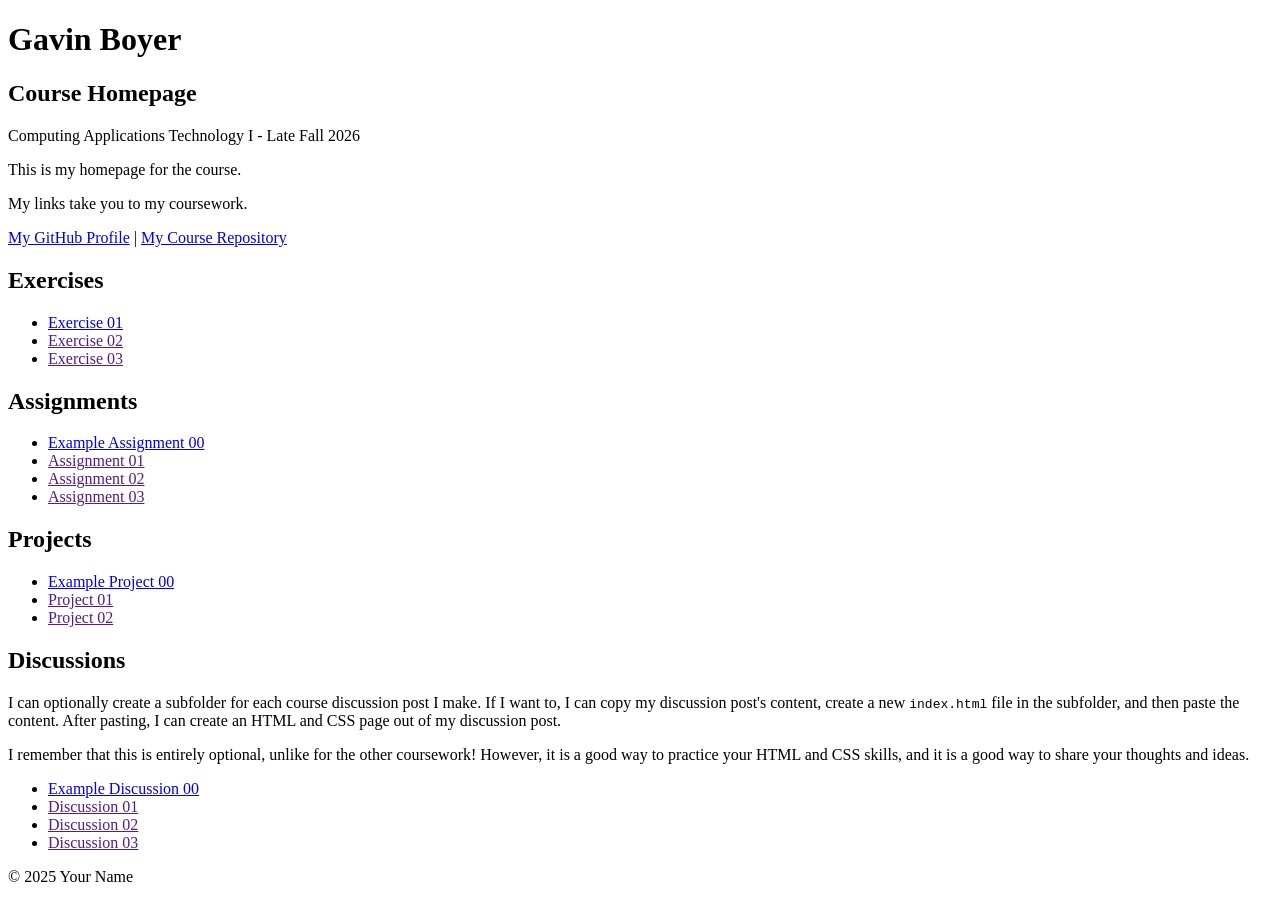
==== index.html @ da6de2c2 "update index.html replaced placeholder information with my own, added link to exercise 01" ====
<!DOCTYPE html>

<!--

INSTRUCTIONS: HOW TO CHANGE THIS PAGE:

1. Change "Student Name" in the title above to your real name.

2. Change "Your Name" in the big heading below to your real name.

3. Change "your-username" to your real GitHub username in both links.

4. Change "your-repo-name" to the name of this repository.

5. Change "Course Name" to the name of your class.

6. Change "Semester Year" to match when you are taking this class.

7. Add links to your work:
    - Find the words that say "Exercise 01", "Assignment 01", etc.
    - Between the quote marks in href="", put the relative link to your work in the subfolder. You can simply link to the subfolder name. Take a look at the example folders and links to see how to do this.
    - For work not yet started/completed, you can leave the href="" blank until you are ready.
    - Change the words "Exercise 01" to match the name of the exercise. Do the same for assignments and projects. If you add your discussion posts, do the same for them.
    - Do this for each piece of work you finish.

8. You can add more links by copying a whole line like this:
    <li><a href="">New Work Name</a></li>
    Then paste it below the last one in that section.

9. Save your changes and push to GitHub when you are done. Remember you can use GitHub Desktop to help you with this.

Remember: During the course, if you want, you can style your homepage to introduce your own style and aesthetics. To start, keep this page simple and plain. This is just a template to get you started. Embrace the handcrafted approach to web design and development: change things to make them your own.

Remember: You must have a GitHub account, a new GitHub repository for this course, and this file (index.html) in that repository. 

Remember: You must create subfolders for each piece of coursework as the semester progresses.

-->

<html lang="en">
    <head>
        <meta charset="UTF-8" />
        <title>Course Homepage template</title>
        <meta charset="UTF-8" />
        <meta name="viewport" content="width=device-width, initial-scale=1.0" />
        <title>Gavin Boyer - Course Homepage</title>
    </head>

    <body>
        <header>
            <h1>Gavin Boyer</h1>
            <h2>Course Homepage</h2>
            <p>Computing Applications Technology I - Late Fall 2026</p>
            <p>This is my homepage for the course.</p>
            <p>My links take you to my coursework.</p>
            <nav>
                <a href="https://github.com/GavinBoyer">My GitHub Profile</a>
                |
                <a href="https://github.com/GavinBoyer/course-portfolio">
                    My Course Repository
                </a>
            </nav>
        </header>

        <main>
            <section>
                <h2>Exercises</h2>
                <ul>
                    <li><a href="exercise-01/index.html">Exercise 01</a></li>
                    <li><a href="">Exercise 02</a></li>
                    <li><a href="">Exercise 03</a></li>
                </ul>
            </section>

            <section>
                <h2>Assignments</h2>
                <ul>
                    <li>
                        <a href="example-assignment-00/">
                            Example Assignment 00
                        </a>
                    </li>
                    <li><a href="">Assignment 01</a></li>
                    <li><a href="">Assignment 02</a></li>
                    <li><a href="">Assignment 03</a></li>
                </ul>
            </section>

            <section>
                <h2>Projects</h2>
                <ul>
                    <li>
                        <a href="example-project-00/">Example Project 00</a>
                    </li>
                    <li><a href="">Project 01</a></li>
                    <li><a href="">Project 02</a></li>
                </ul>
            </section>

            <section>
                <h2>Discussions</h2>
                <p>
                    I can optionally create a subfolder for each course
                    discussion post I make. If I want to, I can copy my
                    discussion post's content, create a new
                    <code>index.html</code>
                    file in the subfolder, and then paste the content. After
                    pasting, I can create an HTML and CSS page out of my
                    discussion post.
                </p>
                <p>
                    I remember that this is entirely optional, unlike for the
                    other coursework! However, it is a good way to practice your
                    HTML and CSS skills, and it is a good way to share your
                    thoughts and ideas.
                </p>
                <ul>
                    <li>
                        <a href="example-discussion-00/">
                            Example Discussion 00
                        </a>
                    </li>
                    <li><a href="">Discussion 01</a></li>
                    <li><a href="">Discussion 02</a></li>
                    <li><a href="">Discussion 03</a></li>
                </ul>
            </section>
        </main>

        <footer>
            <p>&copy; 2025 Your Name</p>
        </footer>
    </body>
</html>
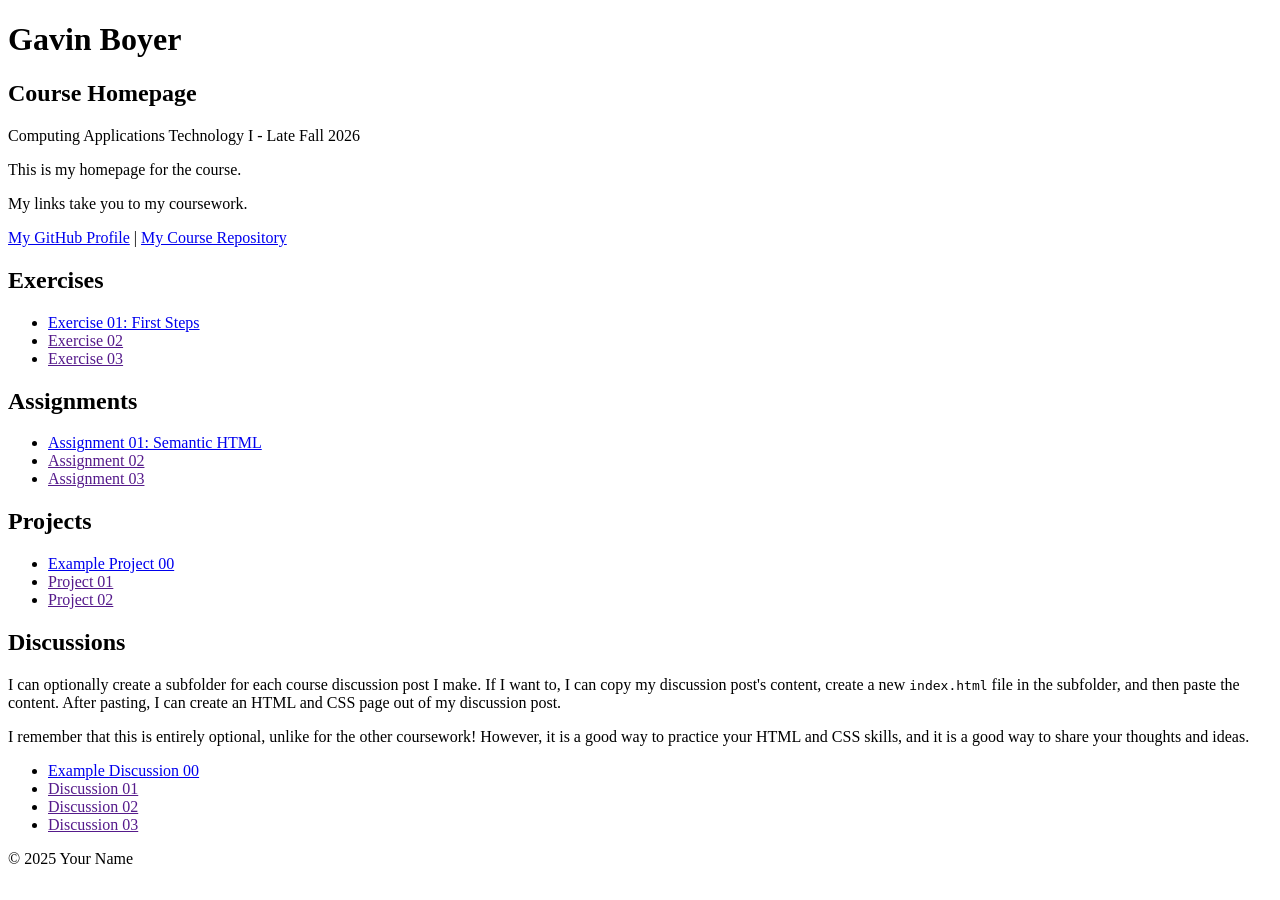
==== commit 82272e8a: "created assignment-01/index.html completed assignment-01 and linked it to homepage and back. fixed n" ====
--- a/index.html
+++ b/index.html
@@ -66,7 +66,7 @@
             <section>
                 <h2>Exercises</h2>
                 <ul>
-                    <li><a href="exercise-01/index.html">Exercise 01</a></li>
+                    <li><a href="exercise-01/index.html">Exercise 01: First Steps</a></li>
                     <li><a href="">Exercise 02</a></li>
                     <li><a href="">Exercise 03</a></li>
                 </ul>
@@ -75,12 +75,7 @@
             <section>
                 <h2>Assignments</h2>
                 <ul>
-                    <li>
-                        <a href="example-assignment-00/">
-                            Example Assignment 00
-                        </a>
-                    </li>
-                    <li><a href="">Assignment 01</a></li>
+                    <li><a href="assignment-01/index.html">Assignment 01: Semantic HTML</a></li>
                     <li><a href="">Assignment 02</a></li>
                     <li><a href="">Assignment 03</a></li>
                 </ul>
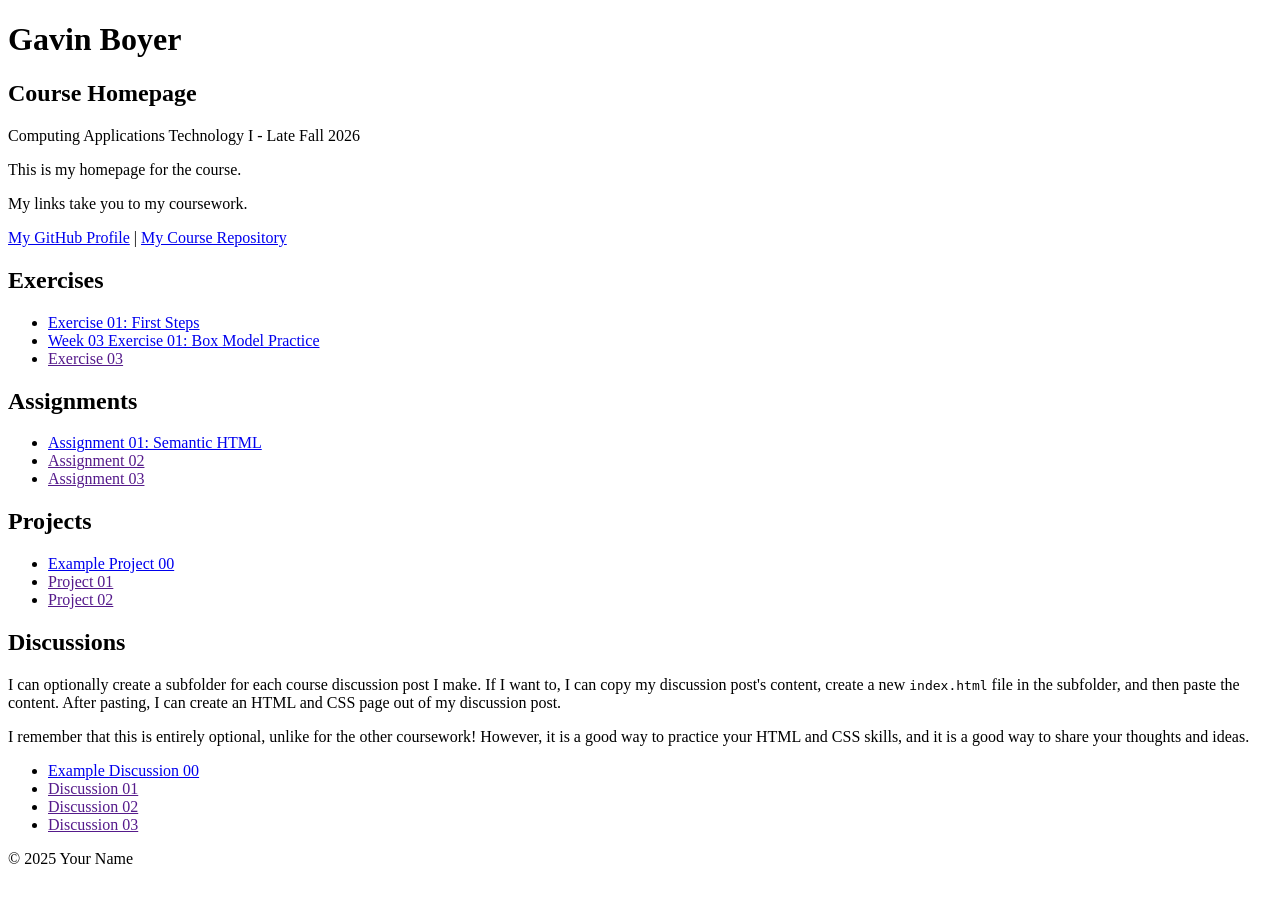
==== commit 2b789423: "exercise 04 complete completed exercise 04: box model practice, created new index.html and style.css" ====
--- a/index.html
+++ b/index.html
@@ -67,7 +67,7 @@
                 <h2>Exercises</h2>
                 <ul>
                     <li><a href="exercise-01/index.html">Exercise 01: First Steps</a></li>
-                    <li><a href="">Exercise 02</a></li>
+                    <li><a href="week-03-exersize-01/index.html">Week 03 Exercise 01: Box Model Practice</a></li>
                     <li><a href="">Exercise 03</a></li>
                 </ul>
             </section>
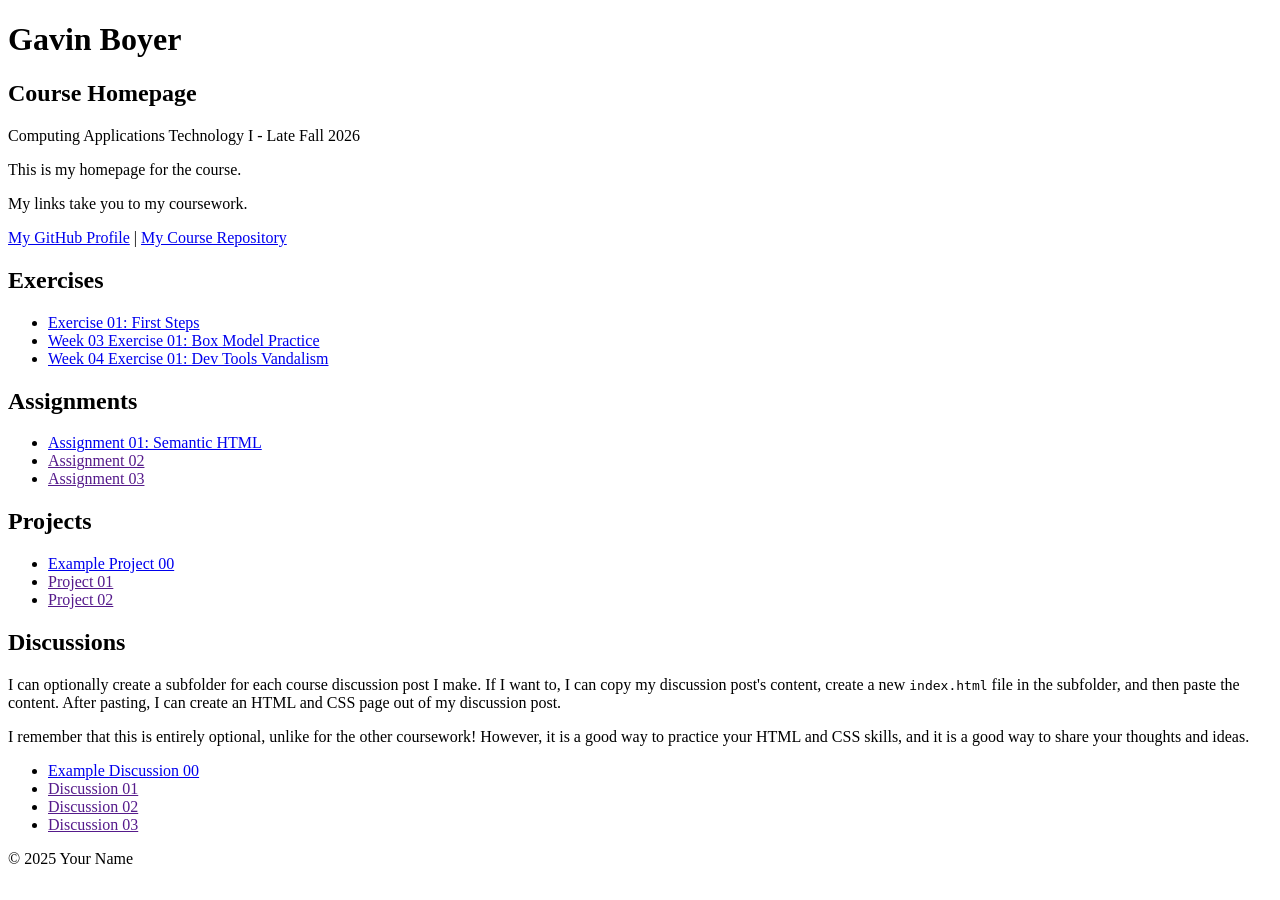
==== commit 29404978: "add week-04-exercise-01 folder add wee-04-exercise-01/index.html and style.css. complete exercise" ====
--- a/index.html
+++ b/index.html
@@ -68,7 +68,7 @@
                 <ul>
                     <li><a href="exercise-01/index.html">Exercise 01: First Steps</a></li>
                     <li><a href="week-03-exersize-01/index.html">Week 03 Exercise 01: Box Model Practice</a></li>
-                    <li><a href="">Exercise 03</a></li>
+                    <li><a href="week-04-exercise-01/index.html">Week 04 Exercise 01: Dev Tools Vandalism</a></li>
                 </ul>
             </section>
 
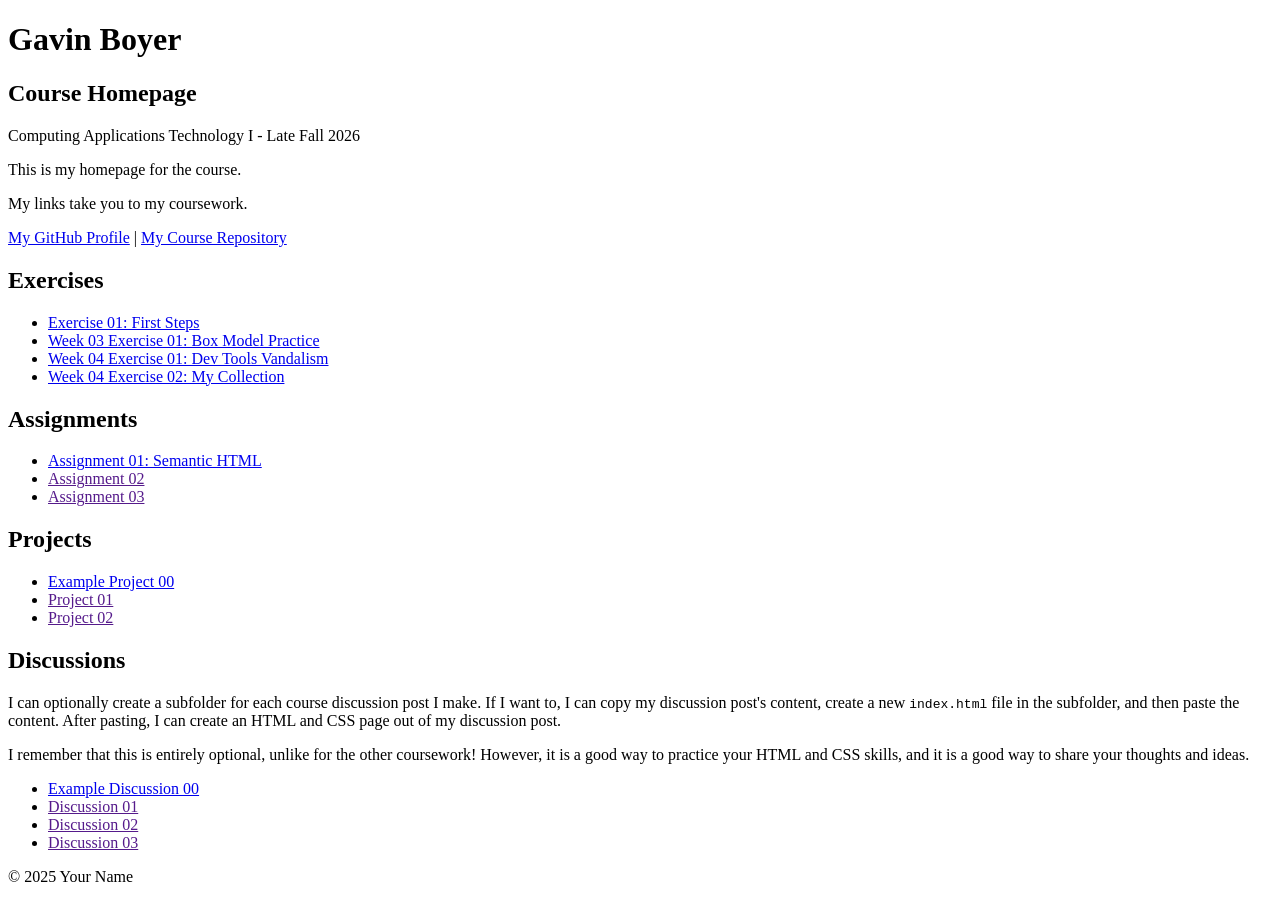
==== commit cdf5021b: "add week-04-exercise-02 add img links, index.html and style.css. complete exercise 02" ====
--- a/index.html
+++ b/index.html
@@ -69,6 +69,7 @@
                     <li><a href="exercise-01/index.html">Exercise 01: First Steps</a></li>
                     <li><a href="week-03-exersize-01/index.html">Week 03 Exercise 01: Box Model Practice</a></li>
                     <li><a href="week-04-exercise-01/index.html">Week 04 Exercise 01: Dev Tools Vandalism</a></li>
+                    <li><a href="week-04-exercise-02/index.html">Week 04 Exercise 02: My Collection</a></li>
                 </ul>
             </section>
 
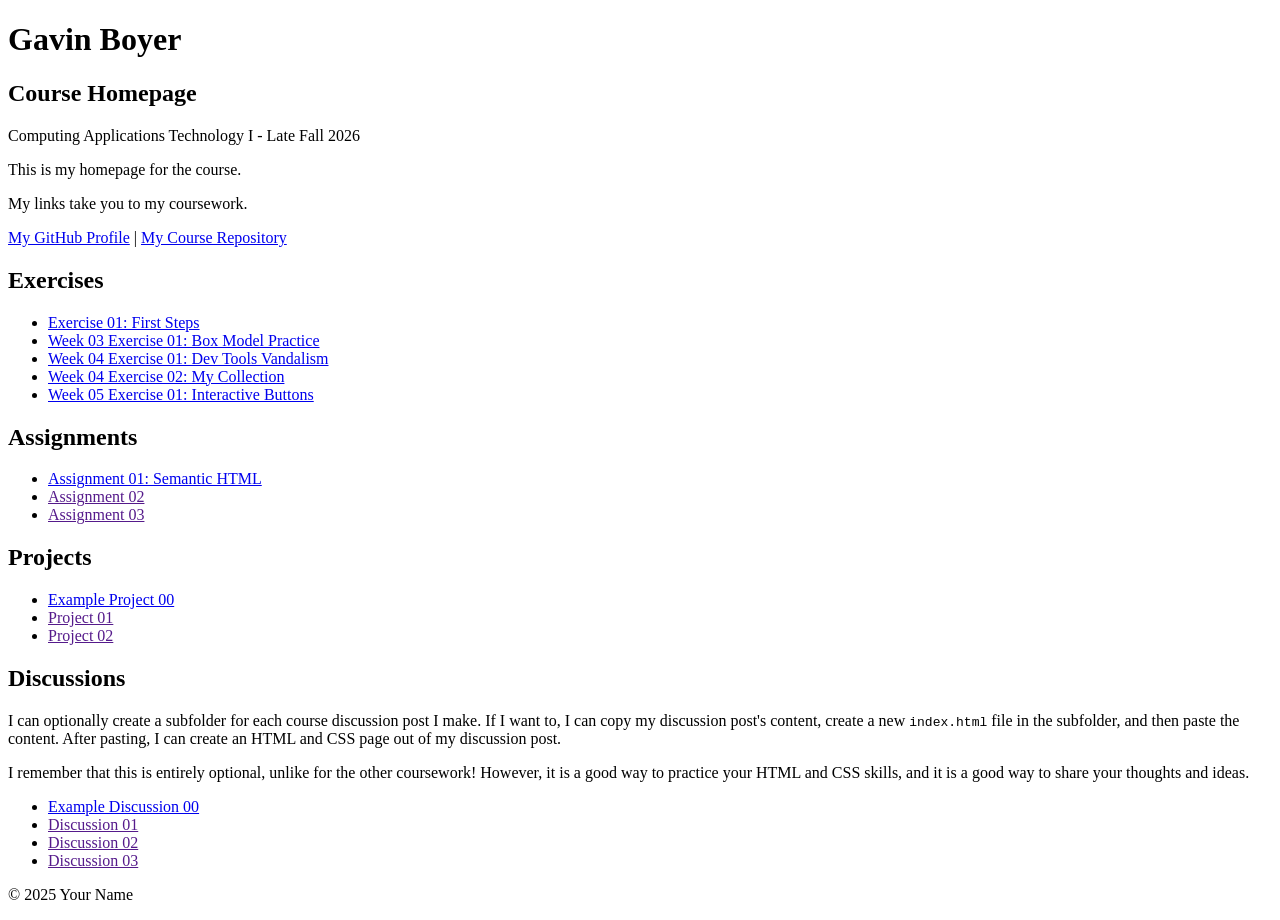
==== commit eb43c553: "add week-05-exercise-01/index complete week-05-exercise-01. add index.html and style.css" ====
--- a/index.html
+++ b/index.html
@@ -70,6 +70,7 @@
                     <li><a href="week-03-exersize-01/index.html">Week 03 Exercise 01: Box Model Practice</a></li>
                     <li><a href="week-04-exercise-01/index.html">Week 04 Exercise 01: Dev Tools Vandalism</a></li>
                     <li><a href="week-04-exercise-02/index.html">Week 04 Exercise 02: My Collection</a></li>
+                    <li><a href="week-05-exercise-01/index.html">Week 05 Exercise 01: Interactive Buttons</a></li>
                 </ul>
             </section>
 
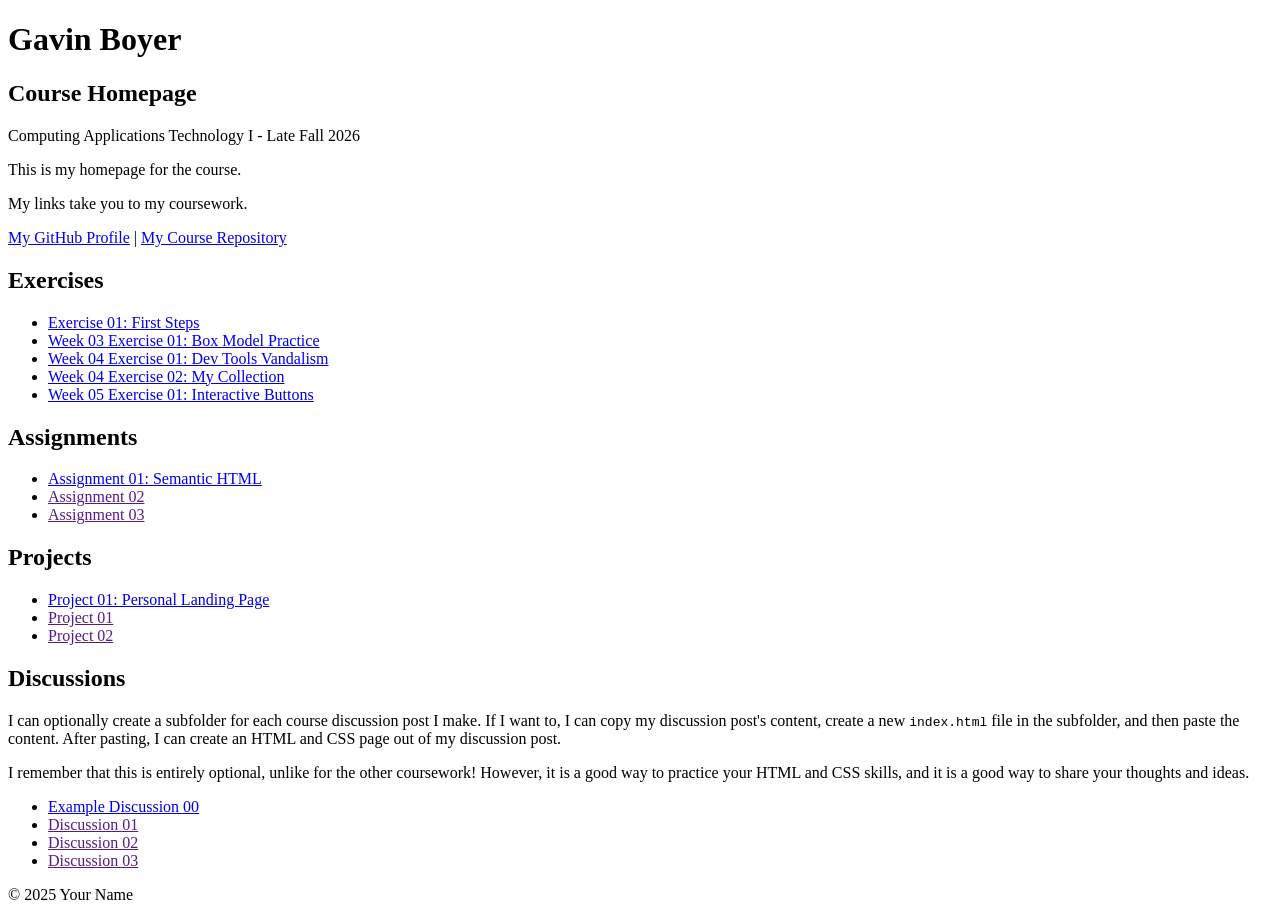
==== commit dfc0c277: "edit index.html and style.css finished styling and add link to project on index.html" ====
--- a/index.html
+++ b/index.html
@@ -86,9 +86,7 @@
             <section>
                 <h2>Projects</h2>
                 <ul>
-                    <li>
-                        <a href="example-project-00/">Example Project 00</a>
-                    </li>
+                    <li><a href="project-01/">Project 01: Personal Landing Page</a></li>
                     <li><a href="">Project 01</a></li>
                     <li><a href="">Project 02</a></li>
                 </ul>
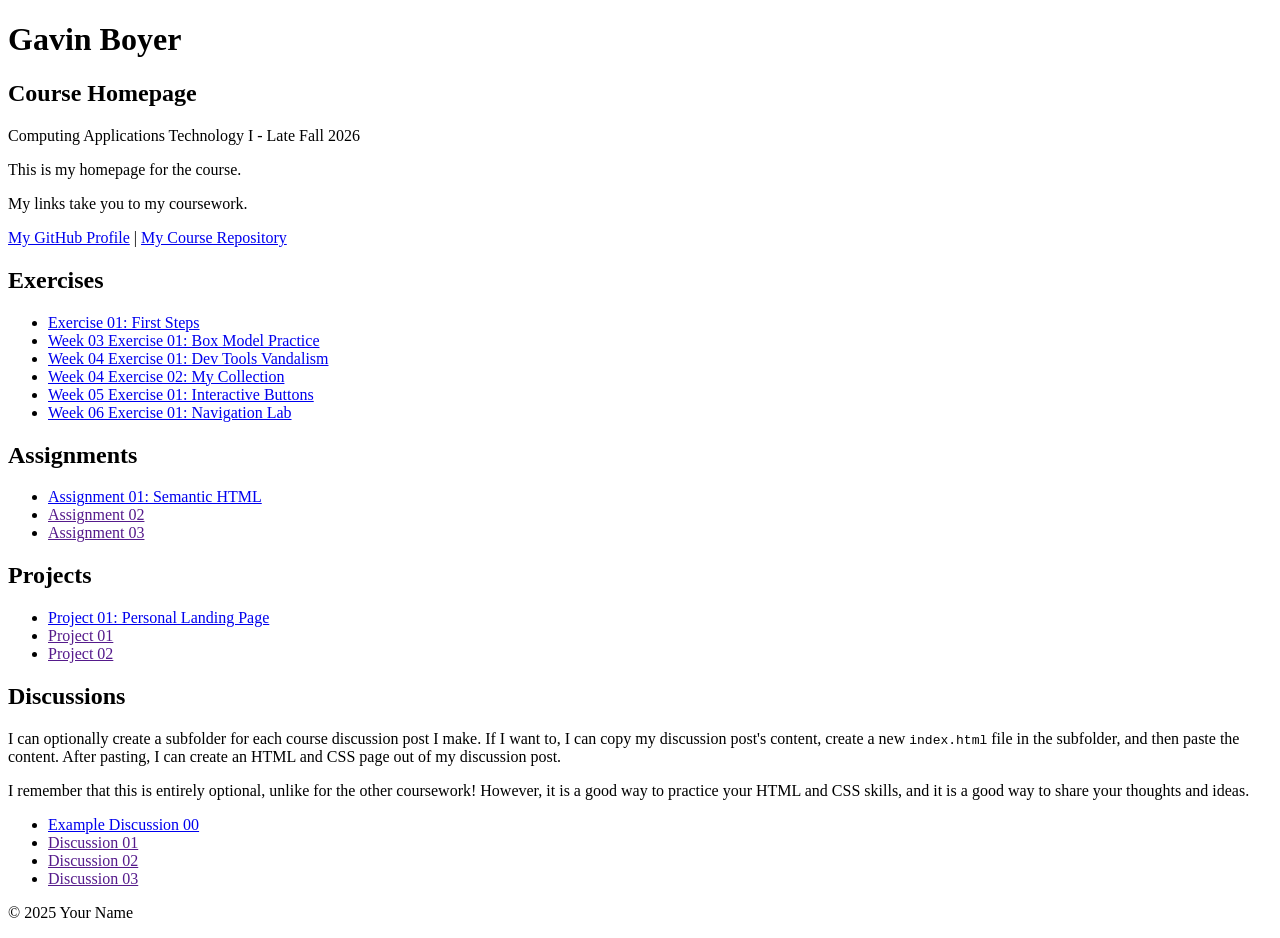
==== commit 726ffe9b: "add link add bidirectional link between week-06-exercise-01/ to root-level index.html" ====
--- a/index.html
+++ b/index.html
@@ -71,6 +71,7 @@
                     <li><a href="week-04-exercise-01/index.html">Week 04 Exercise 01: Dev Tools Vandalism</a></li>
                     <li><a href="week-04-exercise-02/index.html">Week 04 Exercise 02: My Collection</a></li>
                     <li><a href="week-05-exercise-01/index.html">Week 05 Exercise 01: Interactive Buttons</a></li>
+                    <li><a href="week-06-exercise-01/index.html">Week 06 Exercise 01: Navigation Lab</a></li>
                 </ul>
             </section>
 
